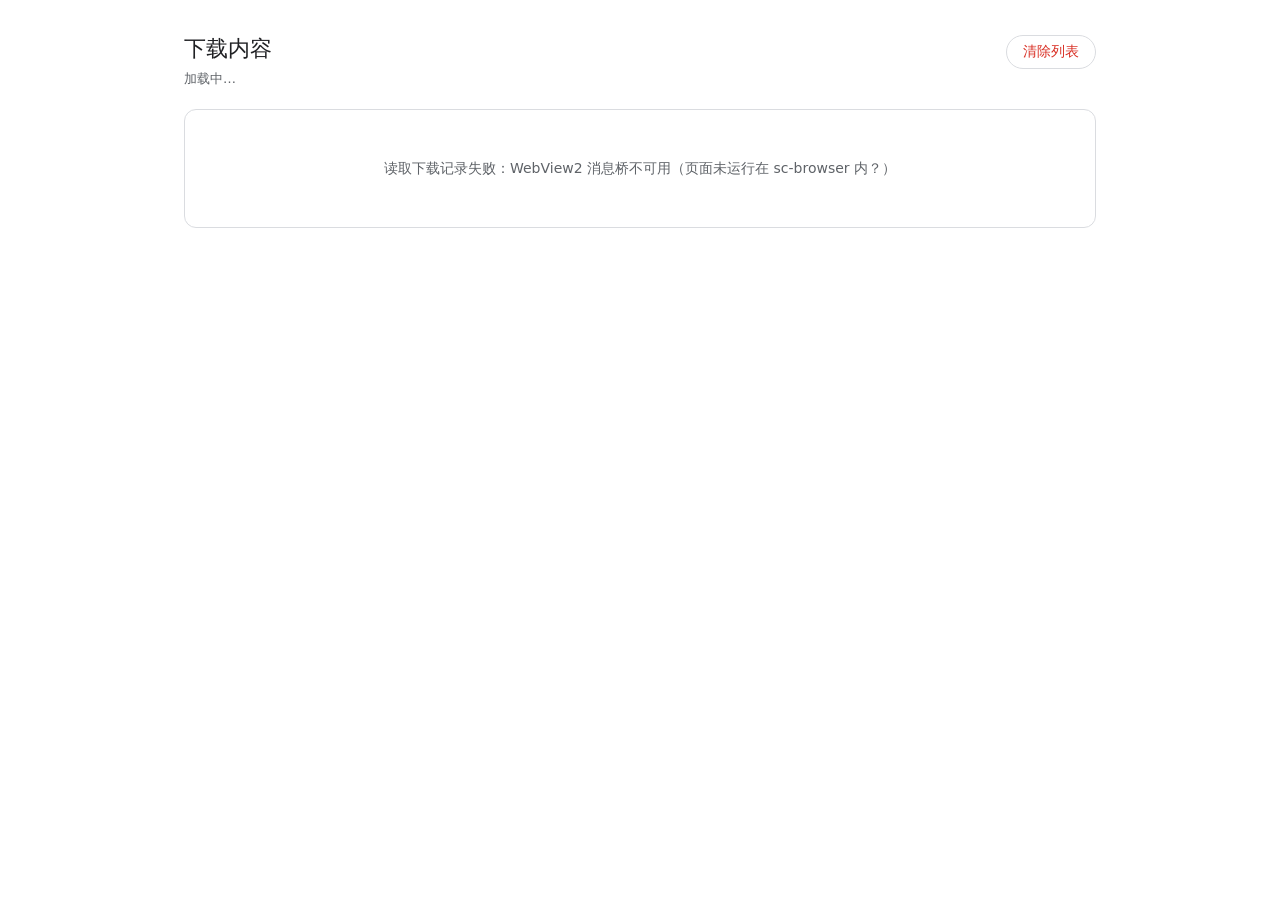
==== src/ScBrowser/Assets/ui/downloads/index.html @ d45e8974 "新增：sc-browser 首个可用版本（WPF + WebView2 桌面浏览器 + Chrome 扩展支持） 外壳与引擎 - 外壳用 WPF 原生控件（标签条 / 工具栏 / 地址栏 / 主菜单）" ====
<!DOCTYPE html>
<html lang="zh-CN">

<head>
  <meta charset="utf-8" />
  <title>下载内容</title>
  <link rel="stylesheet" href="../common/base.css" />
  <link rel="stylesheet" href="downloads.css" />
</head>

<body>
  <div class="page">
    <header class="page-header">
      <div>
        <h1 class="page-title">下载内容</h1>
        <p class="page-subtitle" id="summary">加载中…</p>
      </div>
      <button class="btn btn-danger" id="clear-all">清除列表</button>
    </header>

    <div class="list" id="list"></div>
  </div>

  <script src="../common/browser-api.js"></script>
  <script src="downloads.js"></script>
</body>

</html>
---- src/ScBrowser/Assets/ui/common/base.css ----
/*
 * sc-browser 内部页面（WebUI）共用样式令牌。
 * 命名与 WPF 侧 Themes/Theme.Light.xaml 保持一致，便于两套 UI 观感统一。
 * 深色跟随系统（prefers-color-scheme）；后续接入设置页后可由宿主推送主题覆盖。
 */

:root {
  --surface: #ffffff;
  --surface-subtle: #f1f3f4;
  --surface-raised: #ffffff;
  --border: #dadce0;
  --text-primary: #202124;
  --text-secondary: #5f6368;
  --accent: #1a73e8;
  --accent-contrast: #ffffff;
  --danger: #d93025;
  --hover: rgba(60, 64, 67, 0.08);
  --shadow-sm: 0 1px 2px rgba(60, 64, 67, 0.3), 0 1px 3px 1px rgba(60, 64, 67, 0.15);
  --radius-md: 8px;
  --radius-lg: 12px;
  --radius-pill: 999px;
  --font: "Segoe UI", "Microsoft YaHei UI", system-ui, sans-serif;
}

@media (prefers-color-scheme: dark) {
  :root {
    --surface: #202124;
    --surface-subtle: #292a2d;
    --surface-raised: #35363a;
    --border: #3c4043;
    --text-primary: #e8eaed;
    --text-secondary: #9aa0a6;
    --accent: #8ab4f8;
    --accent-contrast: #202124;
    --danger: #f28b82;
    --hover: rgba(232, 234, 237, 0.08);
    --shadow-sm: 0 1px 3px rgba(0, 0, 0, 0.5);
  }
}

* {
  box-sizing: border-box;
}

html,
body {
  margin: 0;
  padding: 0;
  height: 100%;
}

body {
  font-family: var(--font);
  background: var(--surface);
  color: var(--text-primary);
  font-size: 14px;
  line-height: 1.5;
  -webkit-font-smoothing: antialiased;
}

a {
  color: var(--accent);
  text-decoration: none;
}

a:hover {
  text-decoration: underline;
}

button {
  font-family: inherit;
  font-size: inherit;
  cursor: pointer;
}

/* ---------------- 通用容器 ---------------- */

.page {
  max-width: 960px;
  margin: 0 auto;
  padding: 32px 24px 48px;
}

.page-header {
  display: flex;
  align-items: baseline;
  justify-content: space-between;
  gap: 16px;
  margin-bottom: 20px;
}

.page-title {
  font-size: 22px;
  font-weight: 500;
  margin: 0;
}

.page-subtitle {
  color: var(--text-secondary);
  font-size: 13px;
  margin: 4px 0 0;
}

/* ---------------- 按钮 ---------------- */

.btn {
  border: 1px solid var(--border);
  background: var(--surface);
  color: var(--text-primary);
  border-radius: var(--radius-pill);
  padding: 7px 16px;
  transition: background 0.12s ease;
}

.btn:hover {
  background: var(--hover);
}

.btn-primary {
  background: var(--accent);
  border-color: transparent;
  color: var(--accent-contrast);
}

.btn-primary:hover {
  filter: brightness(1.08);
}

.btn-danger {
  color: var(--danger);
  border-color: var(--border);
}

.btn-danger:hover {
  background: var(--hover);
}

.btn:disabled {
  opacity: 0.5;
  cursor: default;
}

/* ---------------- 列表 ---------------- */

.list {
  border: 1px solid var(--border);
  border-radius: var(--radius-lg);
  overflow: hidden;
  background: var(--surface-raised);
}

.list-row {
  display: flex;
  align-items: center;
  gap: 12px;
  padding: 12px 16px;
  border-bottom: 1px solid var(--border);
}

.list-row:last-child {
  border-bottom: none;
}

.list-row:hover {
  background: var(--hover);
}

.list-empty {
  padding: 48px 16px;
  text-align: center;
  color: var(--text-secondary);
}

/* ---------------- 输入框 ---------------- */

.input {
  width: 100%;
  padding: 10px 14px;
  border: 1px solid var(--border);
  border-radius: var(--radius-pill);
  background: var(--surface-subtle);
  color: var(--text-primary);
  font-family: inherit;
  font-size: 14px;
  outline: none;
}

.input:focus {
  border-color: var(--accent);
}

/* ---------------- 开关 ---------------- */

.switch {
  position: relative;
  width: 40px;
  height: 22px;
  flex: 0 0 auto;
}

.switch input {
  opacity: 0;
  width: 0;
  height: 0;
}

.switch-track {
  position: absolute;
  inset: 0;
  background: var(--border);
  border-radius: var(--radius-pill);
  transition: background 0.15s ease;
}

.switch-track::after {
  content: "";
  position: absolute;
  top: 3px;
  left: 3px;
  width: 16px;
  height: 16px;
  border-radius: 50%;
  background: #fff;
  transition: transform 0.15s ease;
}

.switch input:checked + .switch-track {
  background: var(--accent);
}

.switch input:checked + .switch-track::after {
  transform: translateX(18px);
}

/* ---------------- 杂项 ---------------- */

.muted {
  color: var(--text-secondary);
}

.truncate {
  overflow: hidden;
  text-overflow: ellipsis;
  white-space: nowrap;
}

.toast {
  position: fixed;
  left: 50%;
  bottom: 28px;
  transform: translateX(-50%);
  background: var(--surface-raised);
  border: 1px solid var(--border);
  box-shadow: var(--shadow-sm);
  border-radius: var(--radius-md);
  padding: 10px 18px;
  opacity: 0;
  pointer-events: none;
  transition: opacity 0.2s ease;
}

.toast.show {
  opacity: 1;
}
---- src/ScBrowser/Assets/ui/downloads/downloads.css ----
.download-row {
  cursor: default;
}

.download-main {
  flex: 1;
  min-width: 0;
}

.download-name {
  font-weight: 500;
  margin-bottom: 2px;
}

.download-meta {
  font-size: 12px;
  color: var(--text-secondary);
}

.progress-track {
  height: 4px;
  border-radius: 2px;
  background: var(--surface-subtle);
  border: 1px solid var(--border);
  margin-top: 8px;
  overflow: hidden;
}

.progress-fill {
  height: 100%;
  background: var(--accent);
  width: 0;
  transition: width 0.15s linear;
}

.download-actions {
  flex: 0 0 auto;
  display: flex;
  align-items: center;
  gap: 8px;
}

.status {
  font-size: 12px;
  padding: 2px 8px;
  border-radius: var(--radius-pill);
  border: 1px solid var(--border);
  color: var(--text-secondary);
  white-space: nowrap;
}

.status-completed {
  color: var(--accent);
  border-color: var(--accent);
}

.status-failed {
  color: var(--danger);
  border-color: var(--danger);
}
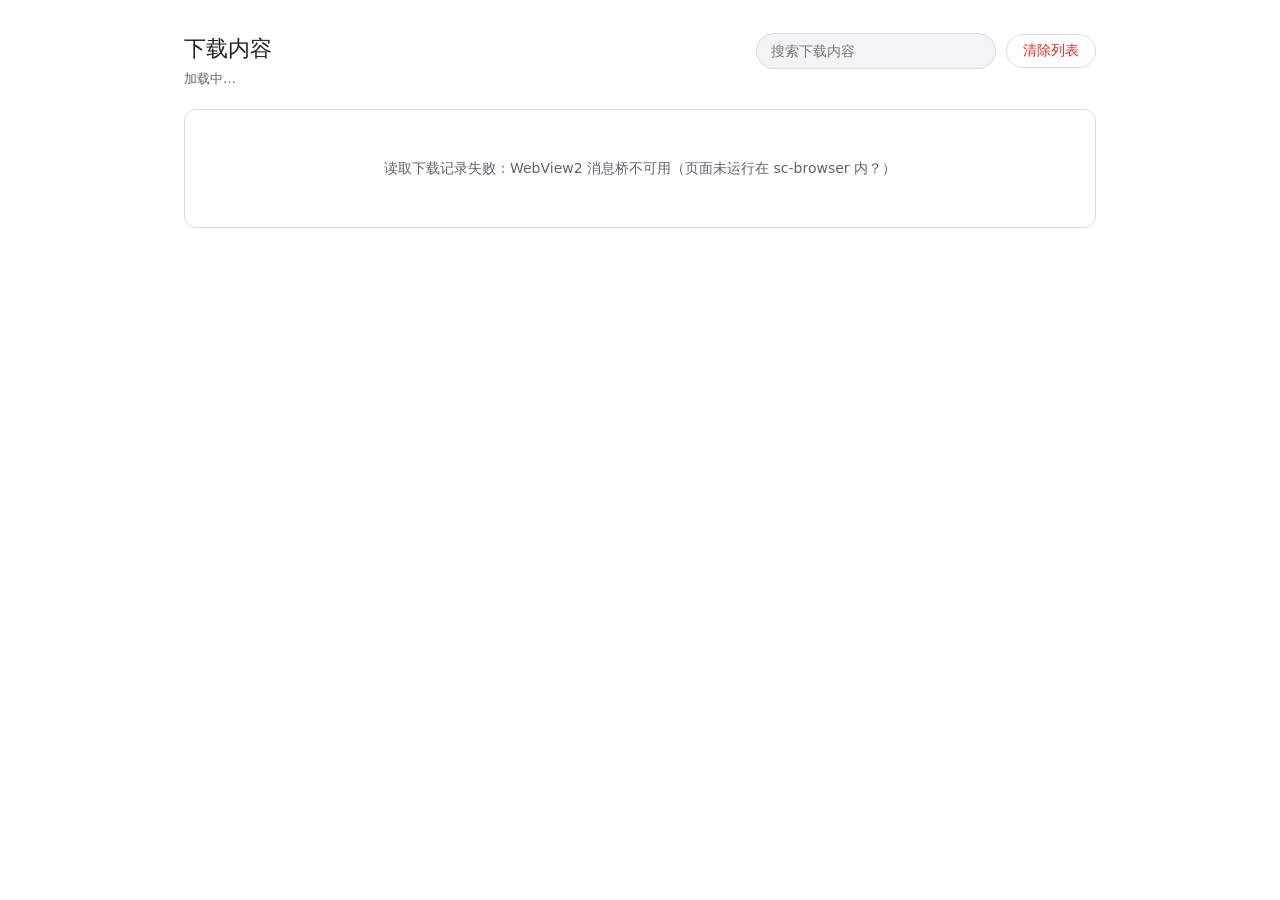
==== commit ae419ef0: "变更：v0.5.0——书签/历史/下载/设置/关于/工具栏对齐 Chrome，新增 dev.bat 与查找增强 - 书签：书签栏（Ctrl+Shift+B）、星标菜单、管理器搜索/右键/拖拽/导入导出" ====
--- a/src/ScBrowser/Assets/ui/downloads/index.html
+++ b/src/ScBrowser/Assets/ui/downloads/index.html
@@ -15,7 +15,10 @@
         <h1 class="page-title">下载内容</h1>
         <p class="page-subtitle" id="summary">加载中…</p>
       </div>
-      <button class="btn btn-danger" id="clear-all">清除列表</button>
+      <div class="header-actions">
+        <input class="input search-input" id="search" type="search" placeholder="搜索下载内容" />
+        <button class="btn btn-danger" id="clear-all" title="只清除列表，不删除磁盘上的文件">清除列表</button>
+      </div>
     </header>
 
     <div class="list" id="list"></div>
--- a/src/ScBrowser/Assets/ui/downloads/downloads.css
+++ b/src/ScBrowser/Assets/ui/downloads/downloads.css
@@ -58,3 +58,27 @@
   color: var(--danger);
   border-color: var(--danger);
 }
+
+.header-actions {
+  display: flex;
+  align-items: center;
+  gap: 10px;
+}
+
+.header-actions .btn {
+  white-space: nowrap;
+}
+
+.search-input {
+  width: 240px;
+  height: 36px;
+  padding: 0 14px;
+}
+
+/* 来源 URL 行 */
+.download-url {
+  font-size: 11px;
+  color: var(--text-secondary);
+  opacity: 0.85;
+  margin-top: 1px;
+}
